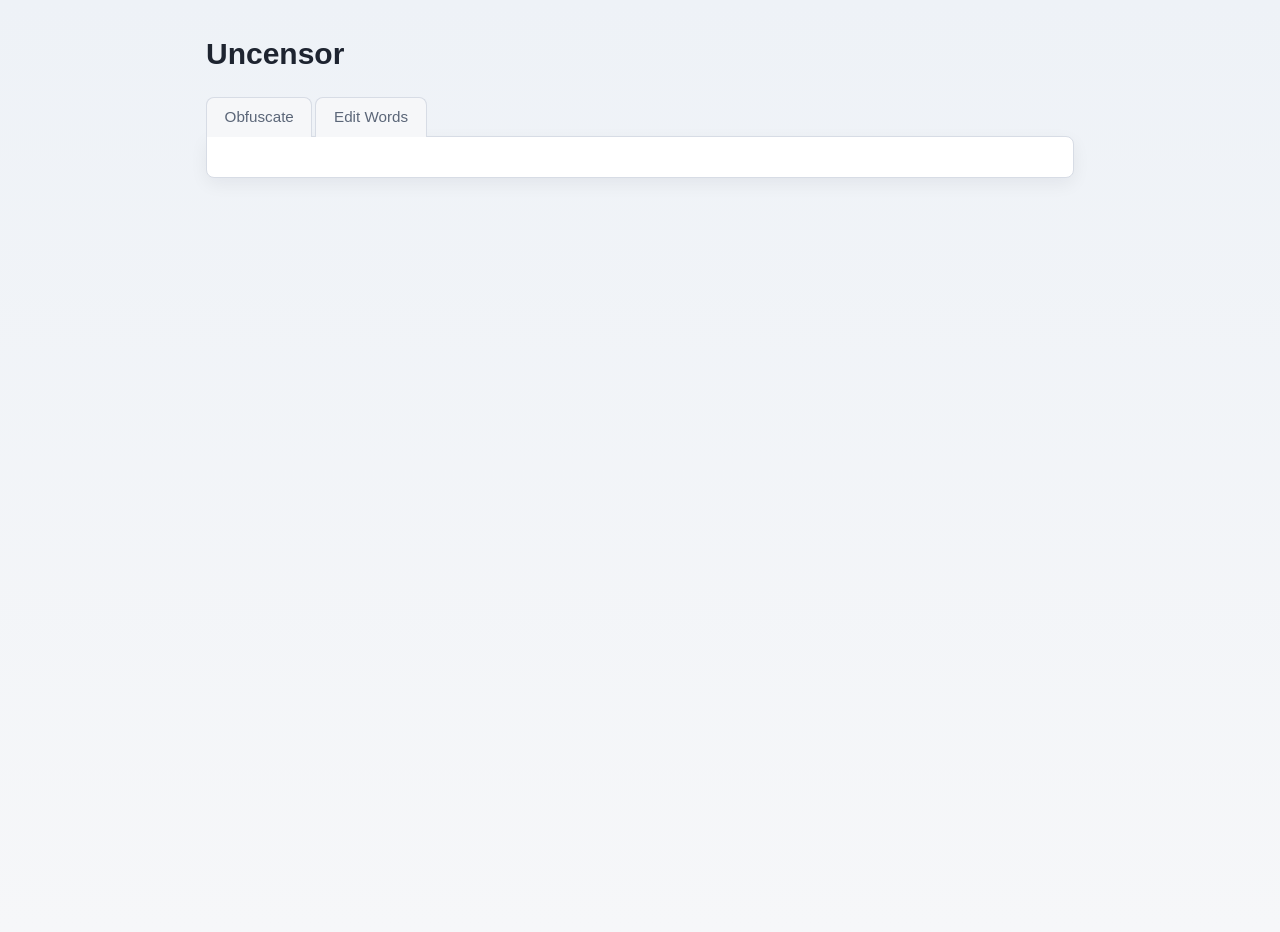
==== web/index.html @ c8547227 "Add basic web interface" ====
<!DOCTYPE html>
<html lang="en">
	<head>
		<meta charset="utf-8" />
		<meta name="viewport" content="width=device-width, initial-scale=1" />
		<title>Uncensor</title>
		<link rel="stylesheet" href="index.css" />
	</head>
	<body>
		<div class="app">
			<h1>Uncensor</h1>
			<nav class="tabs" role="tablist">
				<a class="tab" href="#obfuscate" role="tab" id="tab-obfuscate">Obfuscate</a>
				<a class="tab" href="#edit-words" role="tab" id="tab-edit-words">Edit Words</a>
			</nav>

			<main class="card">
				<section id="panel-obfuscate" class="panel" role="tabpanel" aria-labelledby="tab-obfuscate" hidden>
					<div class="grid two">
						<div>
							<label for="obf-input">Plain</label>
							<textarea id="obf-input" placeholder="Type plain text here..."></textarea>
						</div>
						<div>
							<label for="deobf-input">Obfuscated</label>
							<textarea id="deobf-input" placeholder="Type obfuscated text here..."></textarea>
						</div>
					</div>
				</section>

				<!-- Edit Words panel -->
				<section id="panel-edit-words" class="panel" role="tabpanel" aria-labelledby="tab-edit-words" hidden>
					<label for="words">Words list</label>
					<textarea id="words" class="words" placeholder="One word per line (default: empty list)"></textarea>
					<p class="hint">One word per line, or comma-separated. Example: spam, rudeword</p>
				</section>
			</main>
		</div>

		<script type="module" src="index.mjs"></script>
	</body>
</html>
---- web/index.css ----
:root {
	--bg: #f6f7f9;
	--card: #ffffff;
	--text: #1e2430;
	--muted: #5b6678;
	--border: #d7dce5;
	--accent: #0f766e;
	--tab-active-bg: #ffffff;
	--tab-hover-bg: #eef2f7;
}

* {
	box-sizing: border-box;
}

body {
	margin: 0;
	font: 15px/1.45 'Segoe UI', 'Noto Sans', sans-serif;
	color: var(--text);
	background: linear-gradient(180deg, #eef2f7 0%, var(--bg) 100%);
	min-height: 100dvh;
}

.app {
	max-width: 900px;
	margin: 2rem auto;
	padding: 0 1rem;
}

/* ── Tab bar ── */
.tabs {
	display: flex;
	gap: 0;
	border-bottom: none;
}

.tab {
	display: inline-block;
	padding: 0.55rem 1.1rem;
	border: 1px solid var(--border);
	border-bottom: none;
	border-radius: 8px 8px 0 0;
	background: var(--bg);
	color: var(--muted);
	text-decoration: none;
	font-weight: 500;
	font-size: 0.95rem;
	cursor: pointer;
	transition: background 0.15s, color 0.15s;
	margin-right: 3px;
	position: relative;
	bottom: -1px;
}

.tab:hover {
	background: var(--tab-hover-bg);
	color: var(--text);
}

.tab[aria-selected='true'] {
	background: var(--tab-active-bg);
	color: var(--accent);
	font-weight: 600;
	border-color: var(--border);
	z-index: 1;
}

/* ── Card ── */
.card {
	background: var(--card);
	border: 1px solid var(--border);
	border-radius: 0 8px 8px 8px;
	padding: 1.25rem;
	box-shadow: 0 6px 18px rgba(10, 20, 40, 0.06);
}

/* ── Panel ── */
.panel[hidden] {
	display: none;
}

/* ── Layout ── */
.grid {
	display: grid;
	gap: 0.85rem;
}

@media (min-width: 780px) {
	.grid.two {
		grid-template-columns: 1fr 1fr;
	}
}

label {
	display: block;
	font-weight: 600;
	margin-bottom: 0.35rem;
}

textarea {
	width: 100%;
	min-height: 9rem;
	padding: 0.6rem;
	border: 1px solid var(--border);
	border-radius: 8px;
	font: inherit;
	resize: vertical;
}

.words {
	min-height: 12rem;
	font-family: ui-monospace, SFMono-Regular, Menlo, Consolas, monospace;
}

.row {
	display: flex;
	flex-wrap: wrap;
	gap: 0.55rem;
	margin: 0.85rem 0 0;
}

button {
	border: 1px solid var(--border);
	background: #fff;
	color: var(--text);
	padding: 0.5rem 0.8rem;
	border-radius: 8px;
	cursor: pointer;
	font: inherit;
	transition: background 0.15s;
}

button:hover {
	background: var(--tab-hover-bg);
}

button.primary {
	background: var(--accent);
	color: #fff;
	border-color: var(--accent);
}

button.primary:hover {
	background: #0d6560;
}

.hint {
	font-size: 0.9rem;
	color: var(--muted);
	margin: 0.4rem 0 0;
}
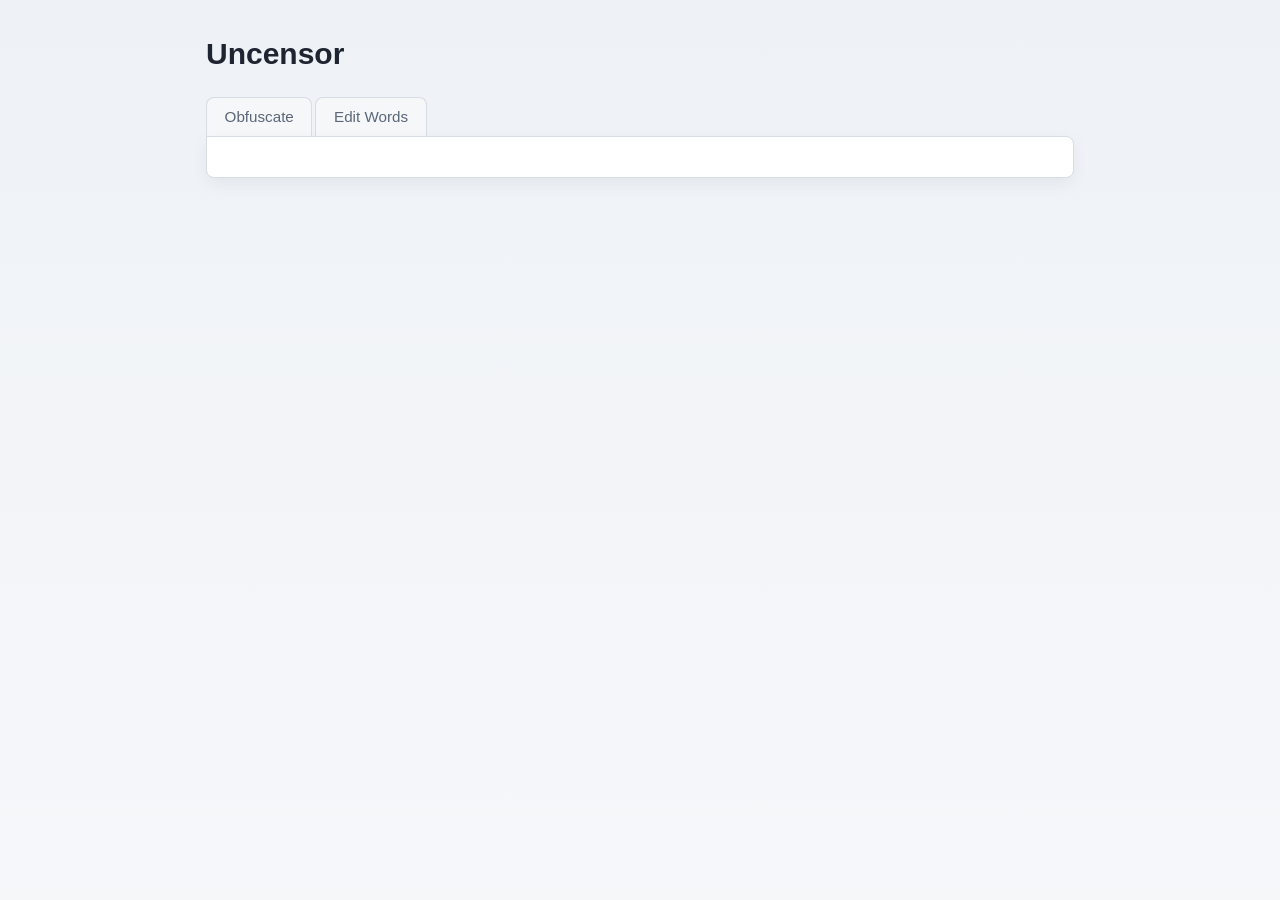
==== commit 0782b624: "Add highlighting logic to web UI" ====
--- a/web/index.html
+++ b/web/index.html
@@ -18,12 +18,30 @@
 				<section id="panel-obfuscate" class="panel" role="tabpanel" aria-labelledby="tab-obfuscate" hidden>
 					<div class="grid two">
 						<div>
-							<label for="obf-input">Plain</label>
-							<textarea id="obf-input" placeholder="Type plain text here..."></textarea>
+							<div id="label-plain-input" class="field-label">Plain</div>
+							<div
+								id="plain-input"
+								class="editor"
+								contenteditable="plaintext-only"
+								role="textbox"
+								aria-multiline="true"
+								aria-labelledby="label-plain-input"
+								data-placeholder="Type plain text here..."
+							>
+							</div>
 						</div>
 						<div>
-							<label for="deobf-input">Obfuscated</label>
-							<textarea id="deobf-input" placeholder="Type obfuscated text here..."></textarea>
+							<div id="label-obfuscated-input" class="field-label">Obfuscated</div>
+							<div
+								id="obfuscated-input"
+								class="editor"
+								contenteditable="plaintext-only"
+								role="textbox"
+								aria-multiline="true"
+								aria-labelledby="label-obfuscated-input"
+								data-placeholder="Type obfuscated text here..."
+							>
+							</div>
 						</div>
 					</div>
 				</section>
--- a/web/index.css
+++ b/web/index.css
@@ -9,21 +9,22 @@
 	--tab-hover-bg: #eef2f7;
 }
 
-* {
+*, *::before, *::after {
 	box-sizing: border-box;
 }
 
 body {
-	margin: 0;
+	--margin-y: 2rem;
+	margin: var(--margin-y) 0;
 	font: 15px/1.45 'Segoe UI', 'Noto Sans', sans-serif;
 	color: var(--text);
 	background: linear-gradient(180deg, #eef2f7 0%, var(--bg) 100%);
-	min-height: 100dvh;
+	min-height: calc(100dvh - var(--margin-y) * 2);
 }
 
 .app {
 	max-width: 900px;
-	margin: 2rem auto;
+	margin: 0 auto;
 	padding: 0 1rem;
 }
 
@@ -62,9 +63,9 @@
 	color: var(--accent);
 	font-weight: 600;
 	border-color: var(--border);
-	z-index: 1;
+	position: relative;
+	z-index: 2;
 }
-
 /* ── Card ── */
 .card {
 	background: var(--card);
@@ -72,6 +73,8 @@
 	border-radius: 0 8px 8px 8px;
 	padding: 1.25rem;
 	box-shadow: 0 6px 18px rgba(10, 20, 40, 0.06);
+	position: relative;
+	z-index: 1;
 }
 
 /* ── Panel ── */
@@ -97,6 +100,13 @@
 	margin-bottom: 0.35rem;
 }
 
+.field-label {
+	display: block;
+	font-weight: 600;
+	margin-bottom: 0.35rem;
+	cursor: default;
+}
+
 textarea {
 	width: 100%;
 	min-height: 9rem;
@@ -105,6 +115,30 @@
 	border-radius: 8px;
 	font: inherit;
 	resize: vertical;
+	field-sizing: content;
+}
+
+.editor {
+	width: 100%;
+	min-height: 9rem;
+	padding: 0.6rem;
+	border: 1px solid var(--border);
+	border-radius: 8px;
+	font: inherit;
+	color: var(--text);
+	white-space: pre-wrap;
+	overflow-wrap: break-word;
+	overflow: auto;
+	resize: vertical;
+	field-sizing: content;
+	caret-color: var(--text);
+	background: #fff;
+}
+
+.editor:empty::before {
+	content: attr(data-placeholder);
+	color: var(--muted);
+	pointer-events: none;
 }
 
 .words {
@@ -149,3 +183,12 @@
 	color: var(--muted);
 	margin: 0.4rem 0 0;
 }
+
+::highlight(target-plain) {
+	background-color: #ffeb3b;
+}
+
+::highlight(target-obfuscated) {
+	background-color: #ff00ff;
+	color: #ffffff;
+}
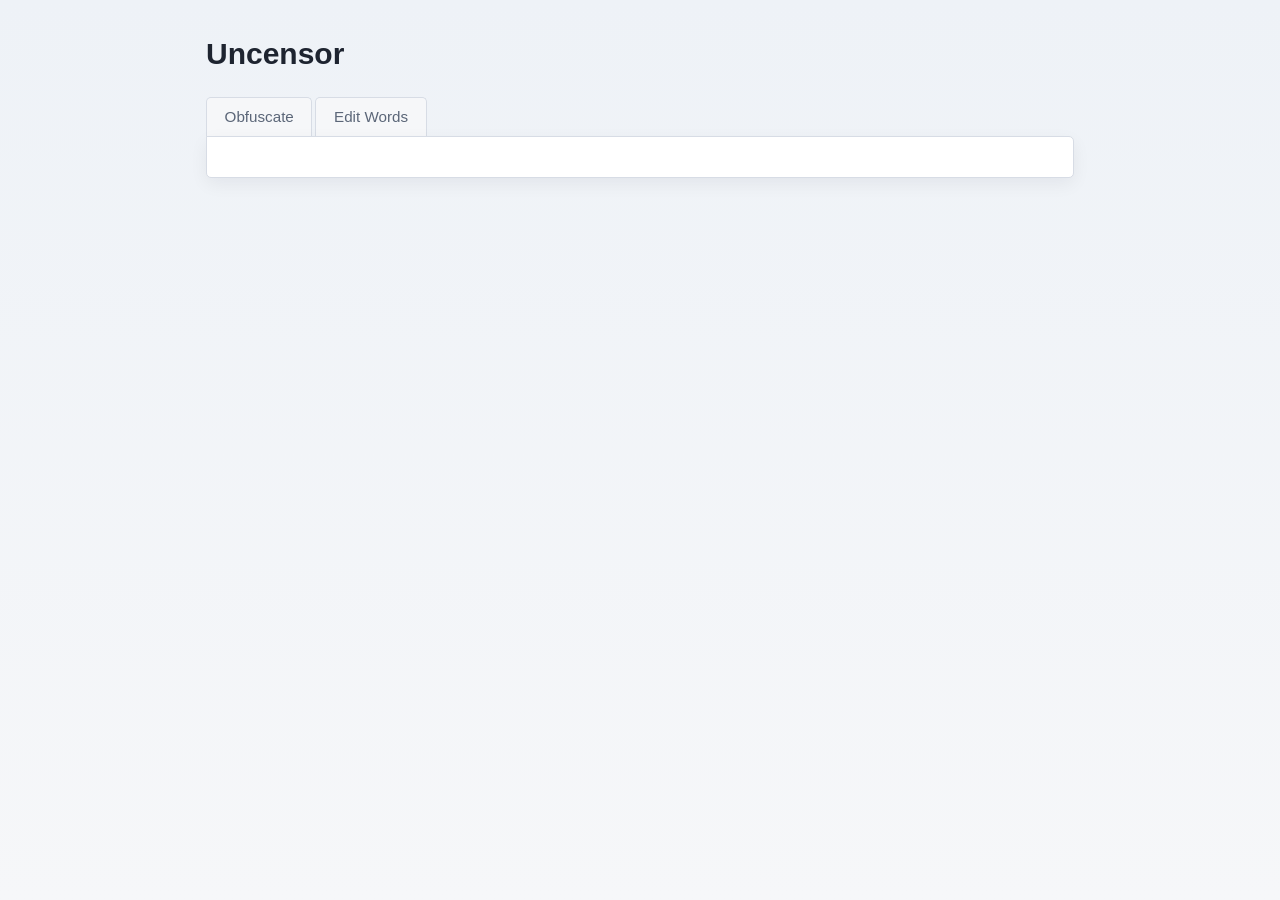
==== commit a0959c43: "Add click-to-copy functionality" ====
--- a/web/index.html
+++ b/web/index.html
@@ -31,7 +31,17 @@
 							</div>
 						</div>
 						<div>
-							<div id="label-obfuscated-input" class="field-label">Obfuscated</div>
+							<div class="field-label-row">
+								<div id="label-obfuscated-input" class="field-label">Obfuscated</div>
+								<button
+									id="copy-obfuscated"
+									type="button"
+									class="copy-btn"
+									aria-label="Copy obfuscated text"
+								>
+									Copy
+								</button>
+							</div>
 							<div
 								id="obfuscated-input"
 								class="editor"
--- a/web/index.css
+++ b/web/index.css
@@ -7,6 +7,7 @@
 	--accent: #0f766e;
 	--tab-active-bg: #ffffff;
 	--tab-hover-bg: #eef2f7;
+	--border-radius: 5px;
 }
 
 *, *::before, *::after {
@@ -40,7 +41,7 @@
 	padding: 0.55rem 1.1rem;
 	border: 1px solid var(--border);
 	border-bottom: none;
-	border-radius: 8px 8px 0 0;
+	border-radius: var(--border-radius) var(--border-radius) 0 0;
 	background: var(--bg);
 	color: var(--muted);
 	text-decoration: none;
@@ -70,7 +71,7 @@
 .card {
 	background: var(--card);
 	border: 1px solid var(--border);
-	border-radius: 0 8px 8px 8px;
+	border-radius: 0 var(--border-radius) var(--border-radius) var(--border-radius);
 	padding: 1.25rem;
 	box-shadow: 0 6px 18px rgba(10, 20, 40, 0.06);
 	position: relative;
@@ -107,14 +108,50 @@
 	cursor: default;
 }
 
+.field-label-row {
+	display: flex;
+	align-items: center;
+	justify-content: space-between;
+	gap: 0.5rem;
+	margin-bottom: 0.35rem;
+}
+
+.field-label-row .field-label {
+	margin-bottom: 0;
+}
+
+.copy-btn {
+	padding: 0.2rem 0.6rem;
+	font-size: 0.8rem;
+	margin: -3px 0;
+	line-height: 1.2;
+	font-weight: 600;
+	color: var(--accent);
+	border-color: color-mix(in oklab, var(--accent), #000 15%);
+	background: linear-gradient(180deg, #ffffff 0%, #f3fbfa 100%);
+	box-shadow: 0 1px 2px rgba(15, 118, 110, 0.18);
+	transition: background 0.15s, box-shadow 0.15s, transform 0.15s;
+}
+
+.copy-btn:hover {
+	background: linear-gradient(180deg, #f6fffe 0%, #e8f8f6 100%);
+	box-shadow: 0 2px 5px rgba(15, 118, 110, 0.2);
+	transform: translateY(-1px);
+}
+
+.copy-btn:active {
+	transform: translateY(0);
+	box-shadow: 0 1px 2px rgba(15, 118, 110, 0.2);
+}
+
 textarea {
 	width: 100%;
 	min-height: 9rem;
 	padding: 0.6rem;
 	border: 1px solid var(--border);
-	border-radius: 8px;
+	border-radius: var(--border-radius);
 	font: inherit;
-	resize: vertical;
+	resize: none;
 	field-sizing: content;
 }
 
@@ -123,13 +160,12 @@
 	min-height: 9rem;
 	padding: 0.6rem;
 	border: 1px solid var(--border);
-	border-radius: 8px;
+	border-radius: var(--border-radius);
 	font: inherit;
 	color: var(--text);
 	white-space: pre-wrap;
-	overflow-wrap: break-word;
+	overflow-wrap: anywhere;
 	overflow: auto;
-	resize: vertical;
 	field-sizing: content;
 	caret-color: var(--text);
 	background: #fff;
@@ -158,7 +194,7 @@
 	background: #fff;
 	color: var(--text);
 	padding: 0.5rem 0.8rem;
-	border-radius: 8px;
+	border-radius: var(--border-radius);
 	cursor: pointer;
 	font: inherit;
 	transition: background 0.15s;
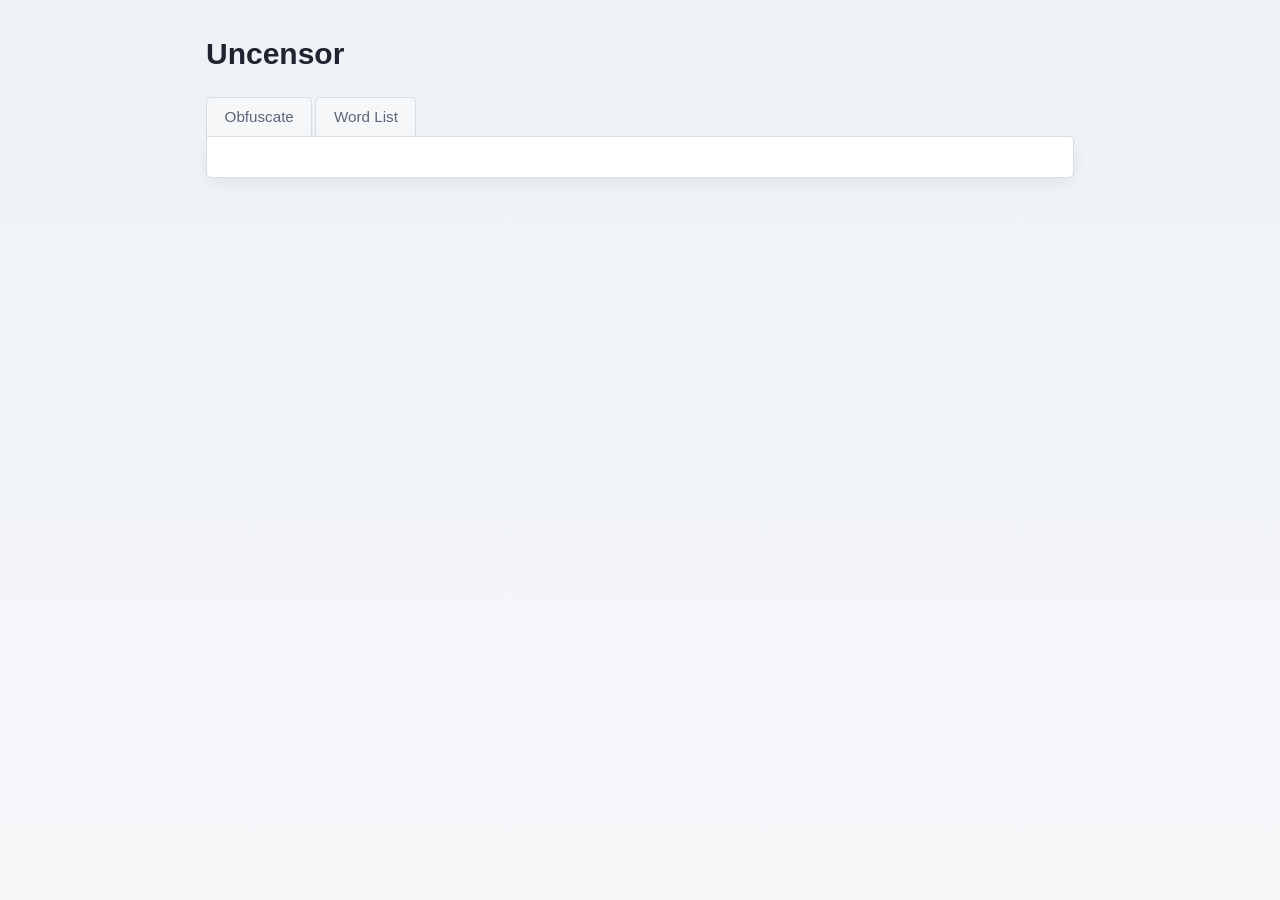
==== commit 92f4f690: "Use codemirror input instead of native contenteditable" ====
--- a/web/index.html
+++ b/web/index.html
@@ -10,55 +10,20 @@
 		<div class="app">
 			<h1>Uncensor</h1>
 			<nav class="tabs" role="tablist">
-				<a class="tab" href="#obfuscate" role="tab" id="tab-obfuscate">Obfuscate</a>
-				<a class="tab" href="#edit-words" role="tab" id="tab-edit-words">Edit Words</a>
+				<a class="tab" href="#" role="tab" id="tab-obfuscate">Obfuscate</a>
+				<a class="tab" href="#word-list" role="tab" id="tab-word-list">Word List</a>
 			</nav>
 
 			<main class="card">
 				<section id="panel-obfuscate" class="panel" role="tabpanel" aria-labelledby="tab-obfuscate" hidden>
-					<div class="grid two">
-						<div>
-							<div id="label-plain-input" class="field-label">Plain</div>
-							<div
-								id="plain-input"
-								class="editor"
-								contenteditable="plaintext-only"
-								role="textbox"
-								aria-multiline="true"
-								aria-labelledby="label-plain-input"
-								data-placeholder="Type plain text here..."
-							>
-							</div>
-						</div>
-						<div>
-							<div class="field-label-row">
-								<div id="label-obfuscated-input" class="field-label">Obfuscated</div>
-								<button
-									id="copy-obfuscated"
-									type="button"
-									class="copy-btn"
-									aria-label="Copy obfuscated text"
-								>
-									Copy
-								</button>
-							</div>
-							<div
-								id="obfuscated-input"
-								class="editor"
-								contenteditable="plaintext-only"
-								role="textbox"
-								aria-multiline="true"
-								aria-labelledby="label-obfuscated-input"
-								data-placeholder="Type obfuscated text here..."
-							>
-							</div>
-						</div>
+					<div>
+						<div id="label-text-input" class="field-label">Text</div>
+						<div id="text-input" class="editor"></div>
 					</div>
 				</section>
 
-				<!-- Edit Words panel -->
-				<section id="panel-edit-words" class="panel" role="tabpanel" aria-labelledby="tab-edit-words" hidden>
-					<label for="words">Words list</label>
+				<section id="panel-word-list" class="panel" role="tabpanel" aria-labelledby="tab-word-list" hidden>
+					<label for="words">Word list</label>
 					<textarea id="words" class="words" placeholder="One word per line (default: empty list)"></textarea>
 					<p class="hint">One word per line, or comma-separated. Example: spam, rudeword</p>
 				</section>
--- a/web/index.css
+++ b/web/index.css
@@ -78,6 +78,48 @@
 	z-index: 1;
 }
 
+.mode-group {
+	display: inline-flex;
+	gap: 0.35rem;
+	padding: 0.35rem;
+	margin: 0 0 1rem;
+	border: 1px solid var(--border);
+	border-radius: 999px;
+	background: linear-gradient(180deg, #fff 0%, #f6f8fc 100%);
+	box-shadow: inset 0 1px 0 rgba(255, 255, 255, 0.85);
+}
+
+.mode-option {
+	display: inline-flex;
+	align-items: center;
+	gap: 0.45rem;
+	padding: 0.5rem 0.9rem;
+	border-radius: 999px;
+	font-weight: 600;
+	color: var(--muted);
+	cursor: pointer;
+	transition: background 0.15s, color 0.15s, box-shadow 0.15s, transform 0.15s;
+}
+
+.mode-option:hover {
+	background: var(--tab-hover-bg);
+	color: var(--text);
+}
+
+.mode-option input {
+	margin: 0;
+	accent-color: var(--accent);
+}
+
+.mode-option input:checked + span {
+	color: var(--accent);
+}
+
+.mode-option:has(input:checked) {
+	background: #fff;
+	box-shadow: 0 1px 3px rgba(15, 118, 110, 0.12);
+}
+
 /* ── Panel ── */
 .panel[hidden] {
 	display: none;
@@ -98,7 +140,6 @@
 label {
 	display: block;
 	font-weight: 600;
-	margin-bottom: 0.35rem;
 }
 
 .field-label {
@@ -106,42 +147,6 @@
 	font-weight: 600;
 	margin-bottom: 0.35rem;
 	cursor: default;
-}
-
-.field-label-row {
-	display: flex;
-	align-items: center;
-	justify-content: space-between;
-	gap: 0.5rem;
-	margin-bottom: 0.35rem;
-}
-
-.field-label-row .field-label {
-	margin-bottom: 0;
-}
-
-.copy-btn {
-	padding: 0.2rem 0.6rem;
-	font-size: 0.8rem;
-	margin: -3px 0;
-	line-height: 1.2;
-	font-weight: 600;
-	color: var(--accent);
-	border-color: color-mix(in oklab, var(--accent), #000 15%);
-	background: linear-gradient(180deg, #ffffff 0%, #f3fbfa 100%);
-	box-shadow: 0 1px 2px rgba(15, 118, 110, 0.18);
-	transition: background 0.15s, box-shadow 0.15s, transform 0.15s;
-}
-
-.copy-btn:hover {
-	background: linear-gradient(180deg, #f6fffe 0%, #e8f8f6 100%);
-	box-shadow: 0 2px 5px rgba(15, 118, 110, 0.2);
-	transform: translateY(-1px);
-}
-
-.copy-btn:active {
-	transform: translateY(0);
-	box-shadow: 0 1px 2px rgba(15, 118, 110, 0.2);
 }
 
 textarea {
@@ -158,23 +163,58 @@
 .editor {
 	width: 100%;
 	min-height: 9rem;
-	padding: 0.6rem;
+	padding: 0;
 	border: 1px solid var(--border);
 	border-radius: var(--border-radius);
 	font: inherit;
 	color: var(--text);
-	white-space: pre-wrap;
-	overflow-wrap: anywhere;
-	overflow: auto;
+	overflow: hidden;
 	field-sizing: content;
 	caret-color: var(--text);
 	background: #fff;
 }
 
-.editor:empty::before {
-	content: attr(data-placeholder);
-	color: var(--muted);
-	pointer-events: none;
+.editor .cm-editor {
+	height: 100%;
+	background: transparent;
+	font: inherit;
+	color: inherit;
+}
+
+.editor .cm-scroller {
+	min-height: 9rem;
+	padding: 0.6rem;
+	overflow: auto;
+	font: inherit;
+	line-height: inherit;
+}
+
+.editor .cm-content {
+	padding: 0;
+	font: inherit;
+	white-space: pre-wrap;
+	overflow-wrap: anywhere;
+}
+
+.editor .cm-line {
+	padding: 0;
+}
+
+.editor .cm-focused {
+	outline: none;
+}
+
+.editor .cm-gutters {
+	display: none;
+}
+
+.editor .cm-activeLine,
+.editor .cm-activeLineGutter {
+	background: transparent;
+}
+
+.editor .cm-placeholder {
+	color: var(--muted);
 }
 
 .words {
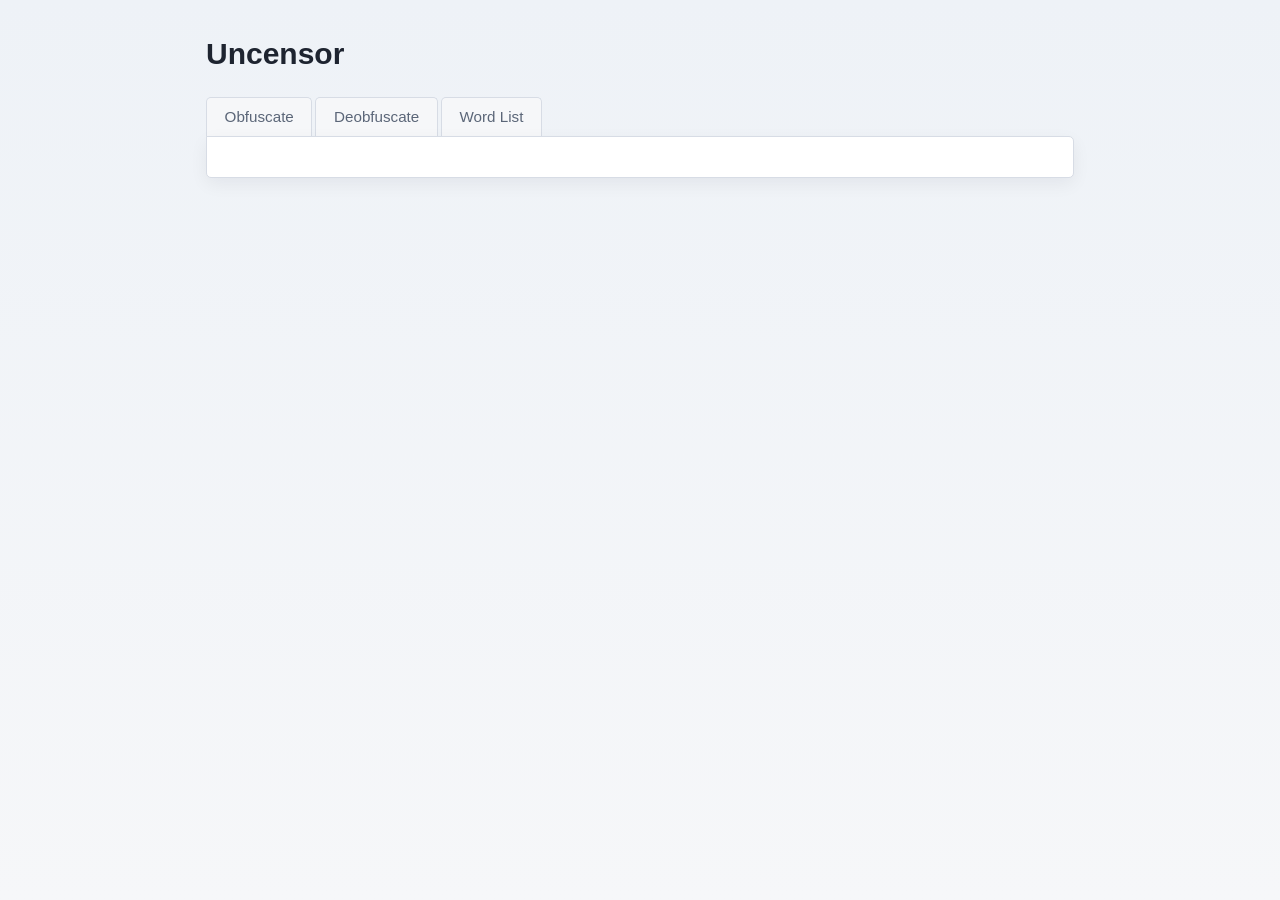
==== commit 800b2261: "Add deobfuscate tab" ====
--- a/web/index.html
+++ b/web/index.html
@@ -11,6 +11,7 @@
 			<h1>Uncensor</h1>
 			<nav class="tabs" role="tablist">
 				<a class="tab" href="#" role="tab" id="tab-obfuscate">Obfuscate</a>
+				<a class="tab" href="#deobfuscate" role="tab" id="tab-deobfuscate">Deobfuscate</a>
 				<a class="tab" href="#word-list" role="tab" id="tab-word-list">Word List</a>
 			</nav>
 
--- a/web/index.css
+++ b/web/index.css
@@ -217,6 +217,15 @@
 	color: var(--muted);
 }
 
+.editor .cm-transformed-target-word {
+	background-color: fuchsia;
+	color: #ffffff;
+}
+
+.editor .cm-target-word {
+	outline: 1px dashed fuchsia;
+}
+
 .words {
 	min-height: 12rem;
 	font-family: ui-monospace, SFMono-Regular, Menlo, Consolas, monospace;
@@ -265,6 +274,6 @@
 }
 
 ::highlight(target-obfuscated) {
-	background-color: #ff00ff;
+	background-color: fuchsia;
 	color: #ffffff;
 }
